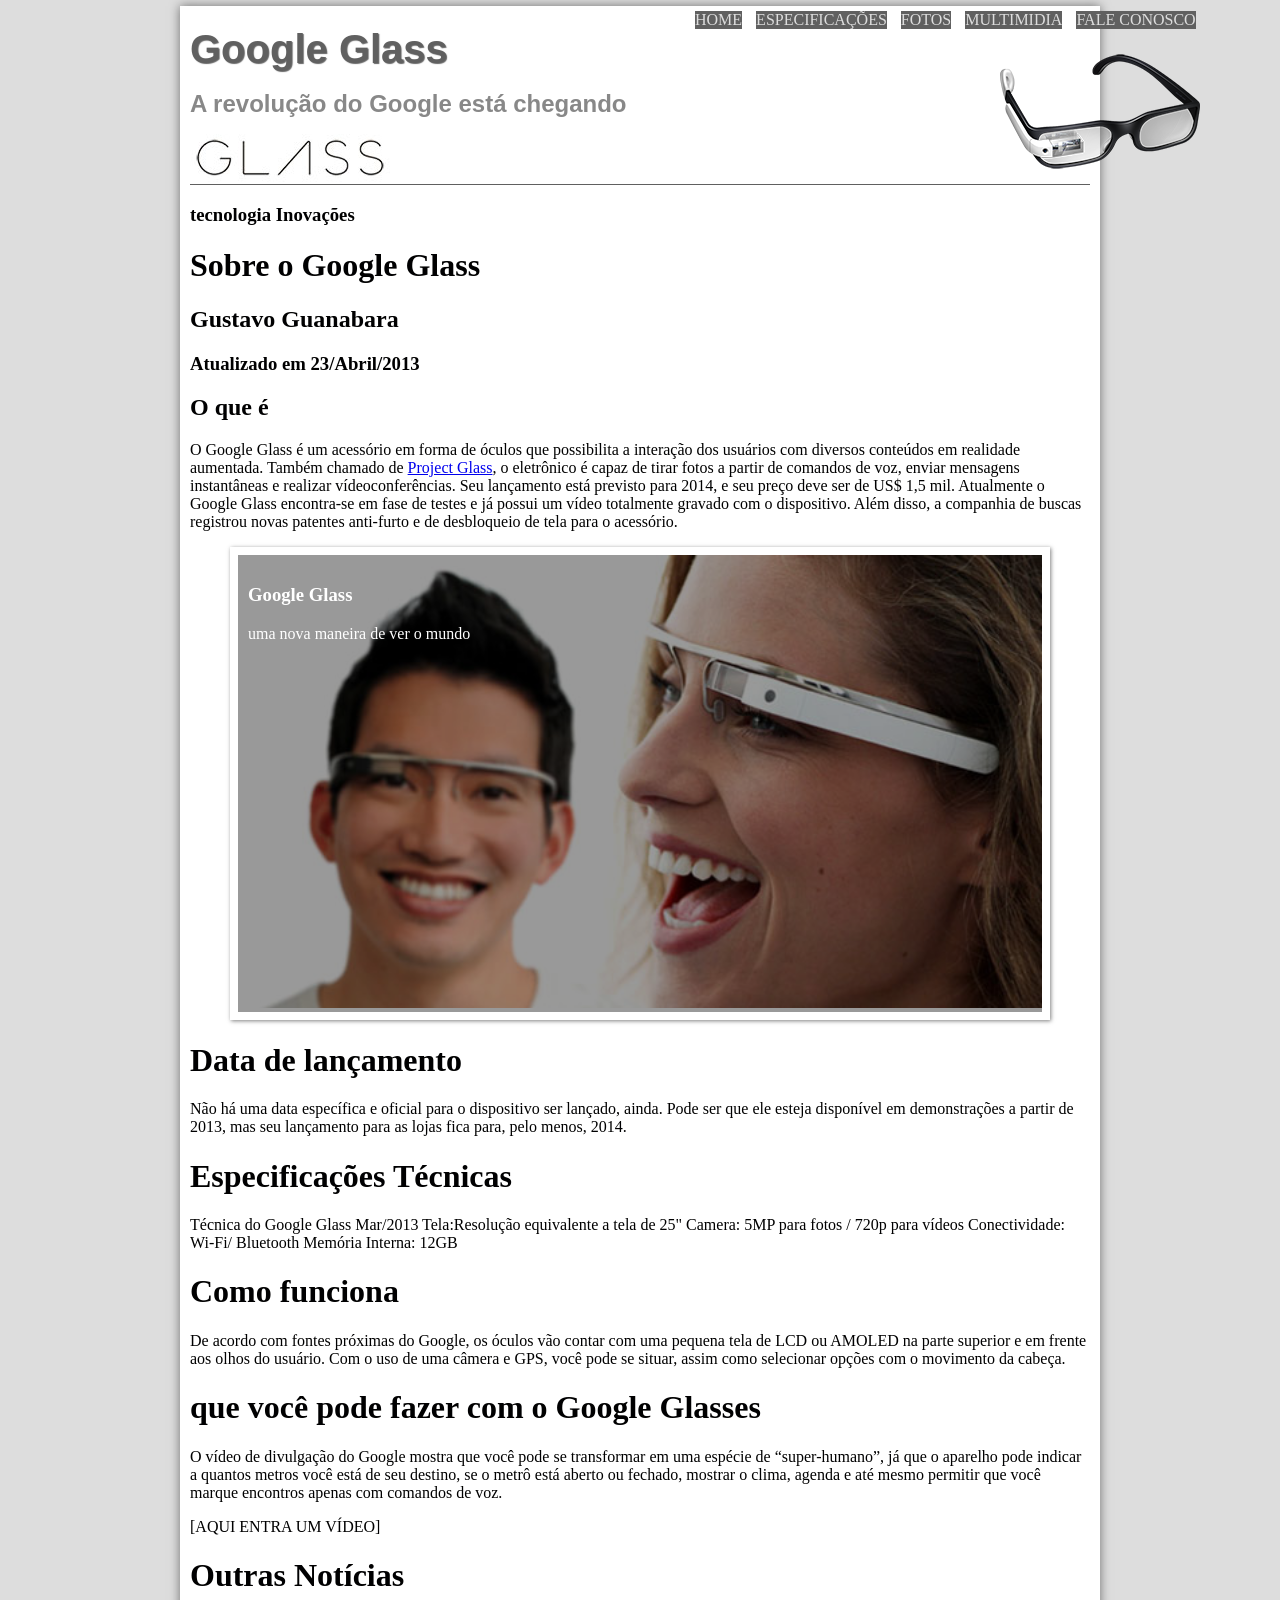
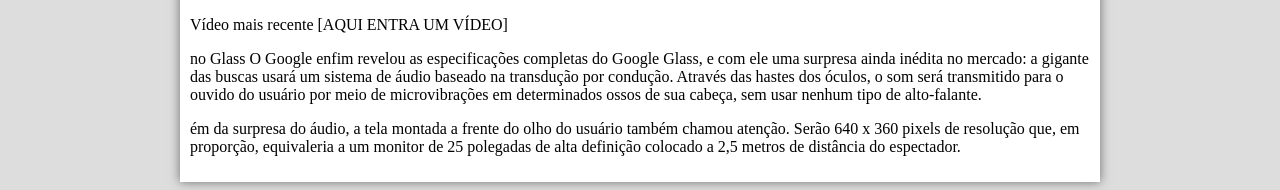
==== index.html @ c2c176f0 "versão 1.1" ====
<!DOCTYPE html>
<html lang="pt-br">

<head>
    <meta charset="utf-8"/>
    <title>Tudo sobre Google Glass</title>
</head>
<link rel="stylesheet" type="text/css" href="_css/estilo.css"/>
<body>
<div id="interface">

    <header id="cabecalho">
    <hgroup>
        <h1 class="googleglass">Google Glass</h1>
        <h2 class="revolucao">A revolução do Google está chegando</h2>
    </hgroup>

    <img id="icone" src="_imagens/glass-oculos-preto-peq.png.png" alt="Óculos inteligentes Google Glass pretos, apresentados como produto; não há pessoa, cenário ou texto visível.">

<nav id ="menu">
<h1>menu Principal</h1>
   <ol type="1">
     <li><a href="=index.html">home</a></li>
     <li><a href="aspecs.html">especificações</a></li>
     <li><a href="fotos.html">fotos</a></li>
     <li><a href="multimidia.html">multimidia</a></li>
     <li><a href="fale-conosco.html">Fale conosco</a></li>
   </ol>
</nav>
    </header>

<hgroup>
<h3>tecnologia Inovações</h3>
<h1>Sobre o Google Glass</h1>
<h2>Gustavo Guanabara</h2>
<h3>Atualizado em 23/Abril/2013</h3>
</hgroup>

<h2>O que é</h2> 
<p>O Google Glass é um acessório em forma de óculos que possibilita a interação dos usuários com diversos conteúdos em realidade aumentada. Também chamado de <a href="http://glass.google.cóm" target="_blank">Project Glass</a>, o eletrônico é capaz de tirar fotos a partir de comandos de voz, enviar mensagens instantâneas e realizar vídeoconferências. Seu lançamento está previsto para 2014, e seu preço deve ser de US$ 1,5 mil. Atualmente o Google Glass encontra-se em fase de testes e já possui um vídeo totalmente gravado com o dispositivo. Além disso, a companhia de buscas registrou novas patentes anti-furto e de desbloqueio de tela para o acessório.</p>

<figure class="foto-legenda">
    <img src="_imagens/glass-quadro-homem-mulher.jpg" alt="Homem e mulher usando o Google Glass em uma sala de estar. Eles estão atentos ao dispositivo na frente dos olhos, em uma pose natural de uso cotidiano. O ambiente é acolhedor e moderno, com móveis simples, iluminação suave e aparência doméstica. Nenhum texto visível. Tom geral calmo e contemporâneo.">
      <figcaption>
         <h3>Google Glass</h3>
         <p>uma nova maneira de ver o mundo</p>
    </figcaption>
</figure>


<h1>Data de lançamento</h1>
<p>Não há uma data específica e oficial para o dispositivo ser lançado, ainda. Pode ser que ele esteja disponível em demonstrações a partir de 2013, mas seu lançamento para as lojas fica para, pelo menos, 2014.</p>

<h1>Especificações Técnicas</h1>
 Técnica do Google Glass Mar/2013

Tela:Resolução equivalente a tela de 25"
Camera: 5MP para fotos / 720p para vídeos
Conectividade: Wi-Fi/ Bluetooth
Memória Interna: 12GB

<h1>Como funciona</h1>
<p>De acordo com fontes próximas do Google, os óculos vão contar com uma pequena tela de LCD ou AMOLED na parte superior e em frente aos olhos do usuário. Com o uso de uma câmera e GPS, você pode se situar, assim como selecionar opções com o movimento da cabeça.</p>

<h1> que você pode fazer com o Google Glasses</h1>
<p>O vídeo de divulgação do Google mostra que você pode se transformar em uma espécie de “super-humano”, já que o aparelho pode indicar a quantos metros você está de seu destino, se o metrô está aberto ou fechado, mostrar o clima, agenda e até mesmo permitir que você marque encontros apenas com comandos de voz.</p>

[AQUI ENTRA UM VÍDEO]

<h1>Outras Notícias</h1>
Vídeo mais recente

[AQUI ENTRA UM VÍDEO]

<p> no Glass
O Google enfim revelou as especificações completas do Google Glass, e com ele uma surpresa ainda inédita no mercado: a gigante das buscas usará um sistema de áudio baseado na transdução por condução. Através das hastes dos óculos, o som será transmitido para o ouvido do usuário por meio de microvibrações em determinados ossos de sua cabeça, sem usar nenhum tipo de alto-falante.</p>

<p>ém da surpresa do áudio, a tela montada a frente do olho do usuário também chamou atenção. Serão 640 x 360 pixels de resolução que, em proporção, equivaleria a um monitor de 25 polegadas de alta definição colocado a 2,5 metros de distância do espectador.</p>

</div>
</body>
</html>
---- _css/estilo.css ----
@charset "UTF-8";

body {
    background-color: #dddddd;
    color: rgb(0, 0, 0.5);
 
.googleglass{
    position:absolute;
    top: 0px;
    font-family: arial, sans-serif;
    font-size: 40px;
    color:#606060;
    text-shadow: 1px 1px 1px rgba(0, 0, 0, 0.6);
    padding: 0px;
}

.revolucao {
   font-family: arial, sans-serif;
   padding: 0px;
   color: #888;

   
}
 
div#interface {
    width: 900px;
    background-color: white;
    margin: -20px auto 0px auto;
    box-shadow: 0px 0px 10px rgba(0, 0, 0, 0.5);
    padding: 10px;
   }

   header#cabecalho img#icone {
    position: absolute;
      left: 1000px;
      top: 50px;
   }

   header#cabecalho {
      border-bottom: 1px #606060 solid ;
      height: 150px;
      background: url(../_imagens/glass-logo-peq.jpg) no-repeat 0px 100px;
}

 /* formatação de imagens com legenda */

 figure.foto-legenda {
    position: relative;
    border: 8px solid white;
    box-shadow: 1px 1px 4px rgba(0, 0, 0, 0.5);
 }

 figure.foto-legenda img {
    width: 100%;
    height: 100%;
 }

 figure.foto-legenda figcaption {
    position: absolute;
    top: 0px;
    background-color: rgba(0, 0, 0, 0.4);
    color: white;
    width: 100%;
    height: 100%;
    padding: 10px;
    box-sizing: border-box;
    transition: opacity 0.5s;
   }

 figuere.foto-legenda:hover figcaption{
    opacity: 1;
   color: #606060;
    transition: 1s;
 }
 /* formatação do menu */
nav#menu{
   display:block;

}

 nav#menu ol{
    list-style: none;
    text-transform: uppercase;
    position: absolute;
    top: -10px;
    left: 650px;
    }

    nav#menu li{
        display:inline-block;
        background-color: #606060;
        margin: 5px;
        color: #dddddd;

/* Prefixed by https://autoprefixer.github.io
 * PostCSS: v8.5.15,
 * Autoprefixer: v10.5.0
 */

-webkit-transition: background-color 1s;
transition: background-color 1s;
    }

    nav#menu li:hover {
         background-color: #606060;
    }

    nav#menu h1 {
        display: none;
  }

  nav#menu a {
   color: #dddddd;
   text-decoration: none;

  }

  nav#menu a:hover {
    color: white;
  }

}
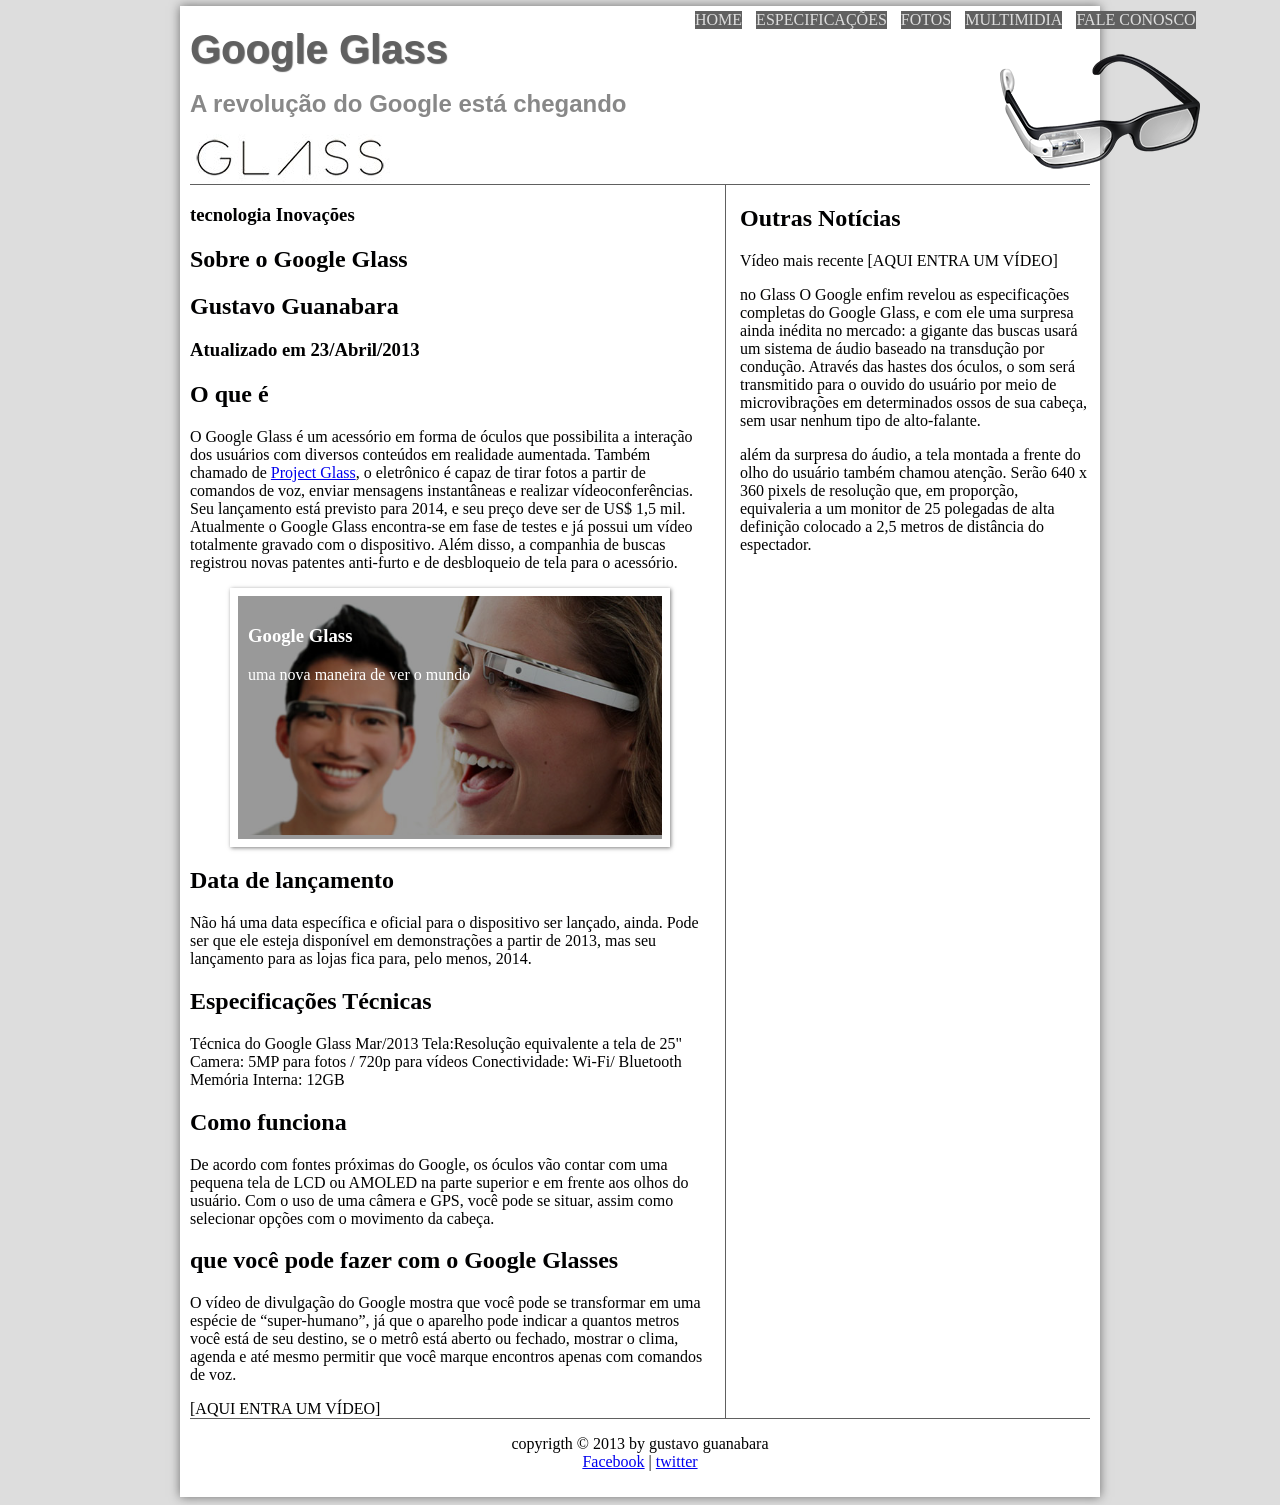
==== commit 5e4de4a6: "1.4" ====
--- a/index.html
+++ b/index.html
@@ -28,6 +28,8 @@
    </ol>
 </nav>
     </header>
+
+<section id="corpo">
 
 <hgroup>
 <h3>tecnologia Inovações</h3>
@@ -67,6 +69,10 @@
 
 [AQUI ENTRA UM VÍDEO]
 
+</section>
+
+<aside id="lateral">
+
 <h1>Outras Notícias</h1>
 Vídeo mais recente
 
@@ -75,7 +81,17 @@
 <p> no Glass
 O Google enfim revelou as especificações completas do Google Glass, e com ele uma surpresa ainda inédita no mercado: a gigante das buscas usará um sistema de áudio baseado na transdução por condução. Através das hastes dos óculos, o som será transmitido para o ouvido do usuário por meio de microvibrações em determinados ossos de sua cabeça, sem usar nenhum tipo de alto-falante.</p>
 
-<p>ém da surpresa do áudio, a tela montada a frente do olho do usuário também chamou atenção. Serão 640 x 360 pixels de resolução que, em proporção, equivaleria a um monitor de 25 polegadas de alta definição colocado a 2,5 metros de distância do espectador.</p>
+
+<p>além da surpresa do áudio, a tela montada a frente do olho do usuário também chamou atenção. Serão 640 x 360 pixels de resolução que, em proporção, equivaleria a um monitor de 25 polegadas de alta definição colocado a 2,5 metros de distância do espectador.</p>
+ 
+</aside>
+
+<footer id="rodape">
+  <P>copyrigth &copy; 2013 by gustavo guanabara<br/>
+    <a href="http://facebook.com/cursosemvideo" target="_blank"> Facebook</a>  |
+    <a href="http://twitter.com/cursosemvideo" target="_blank">twitter</a> 
+  </P>
+</footer>
 
 </div>
 </body>
--- a/_css/estilo.css
+++ b/_css/estilo.css
@@ -1,5 +1,11 @@
 @charset "UTF-8";
 
+@import url('https://fonts.googleapis.com/css2?family=Titillium+Web:ital,wght@0,200;0,300;0,400;0,600;0,700;0,900;1,200;1,300;1,400;1,600;1,700&display=swap');
+
+@font-face {
+   font-family: 'fontelogo';
+   src: url(../_font/bubblegum-sans-regular.otf);
+}
 body {
     background-color: #dddddd;
     color: rgb(0, 0, 0.5);
@@ -7,7 +13,7 @@
 .googleglass{
     position:absolute;
     top: 0px;
-    font-family: arial, sans-serif;
+    font-family: 'fontlogo', sans-serif;
     font-size: 40px;
     color:#606060;
     text-shadow: 1px 1px 1px rgba(0, 0, 0, 0.6);
@@ -119,4 +125,27 @@
     color: white;
   }
 
+  section#corpo {
+   display: block;
+   width: 520px;
+   float: left;
+   border-right: 1px solid #606060;
+   padding-right: 15px;
+  }
+
+  aside#lateral {
+   display: block;
+   width: 350px;
+   float: right;
+  }
+
+  footer#rodape {
+   clear: both;
+   border-top: 1px solid #606060;
+  }
+
+  footer#rodape p {
+   text-align: center;
+  }
+
 }
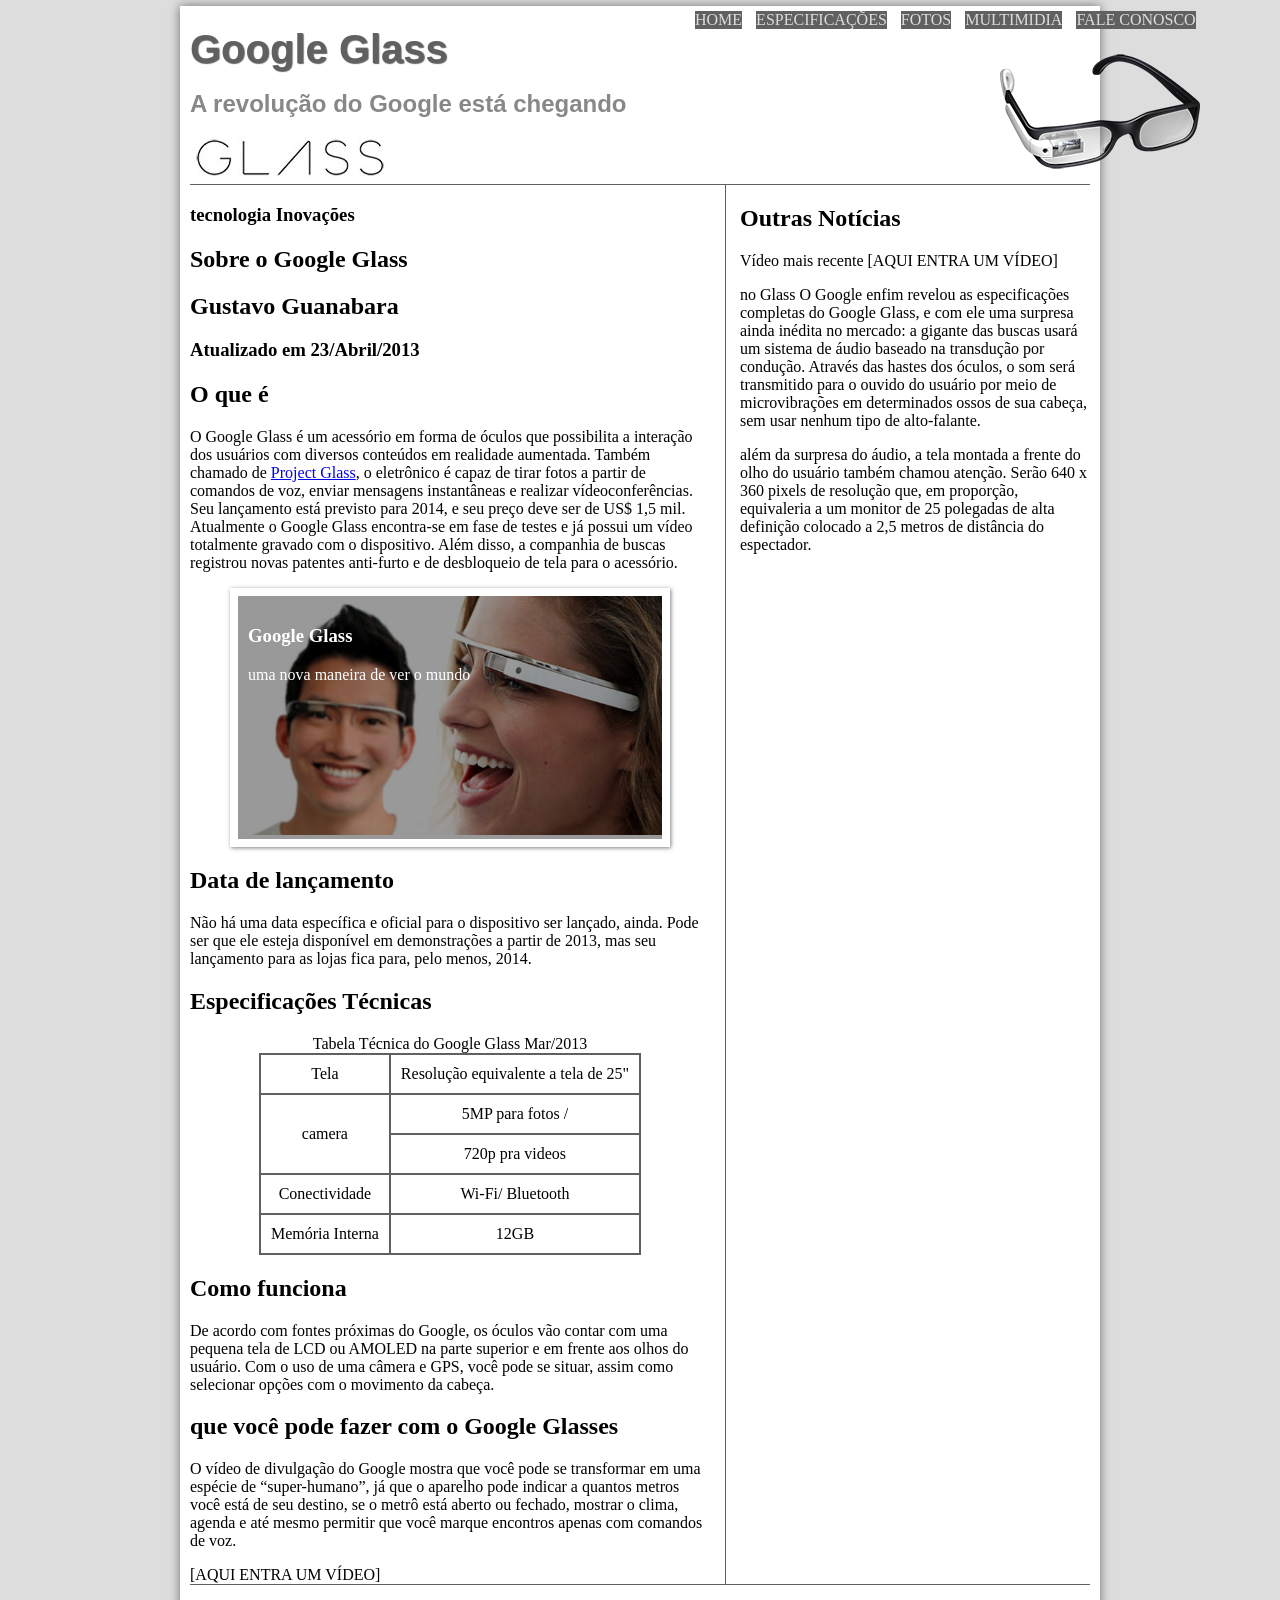
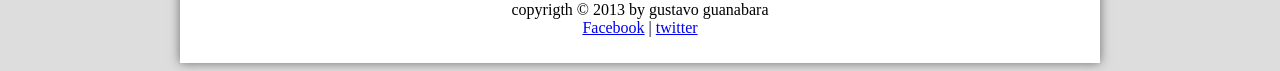
==== commit ffea0f78: "1.5" ====
--- a/index.html
+++ b/index.html
@@ -54,12 +54,17 @@
 <p>Não há uma data específica e oficial para o dispositivo ser lançado, ainda. Pode ser que ele esteja disponível em demonstrações a partir de 2013, mas seu lançamento para as lojas fica para, pelo menos, 2014.</p>
 
 <h1>Especificações Técnicas</h1>
- Técnica do Google Glass Mar/2013
 
-Tela:Resolução equivalente a tela de 25"
-Camera: 5MP para fotos / 720p para vídeos
-Conectividade: Wi-Fi/ Bluetooth
-Memória Interna: 12GB
+<table id="tabelaspec">
+ <caption>Tabela Técnica do Google Glass Mar/2013</caption>
+
+<tr><td>Tela</td><td>Resolução equivalente a tela de 25"</td> </tr>
+<tr><td rowspan="2">camera</td>  <td>5MP para fotos / </td> </tr>
+<tr><td>720p pra videos</td></tr>
+<tr><td>Conectividade</td> <td>Wi-Fi/ Bluetooth</td> </tr>
+<tr><td>Memória Interna</td> <td>12GB</td> </tr>
+
+</table>
 
 <h1>Como funciona</h1>
 <p>De acordo com fontes próximas do Google, os óculos vão contar com uma pequena tela de LCD ou AMOLED na parte superior e em frente aos olhos do usuário. Com o uso de uma câmera e GPS, você pode se situar, assim como selecionar opções com o movimento da cabeça.</p>
--- a/_css/estilo.css
+++ b/_css/estilo.css
@@ -133,6 +133,22 @@
    padding-right: 15px;
   }
 
+  table#tabelaspec {
+   border: 1px solid #606060;
+   border-spacing: 0px;
+   margin-left: auto;
+   margin-right: auto;
+
+  }
+
+  table#tabelaspec td {
+   border: 1px solid #606060;
+   padding: 10px;
+   text-align: center;
+   vertical-align: auto;
+  }
+
+
   aside#lateral {
    display: block;
    width: 350px;
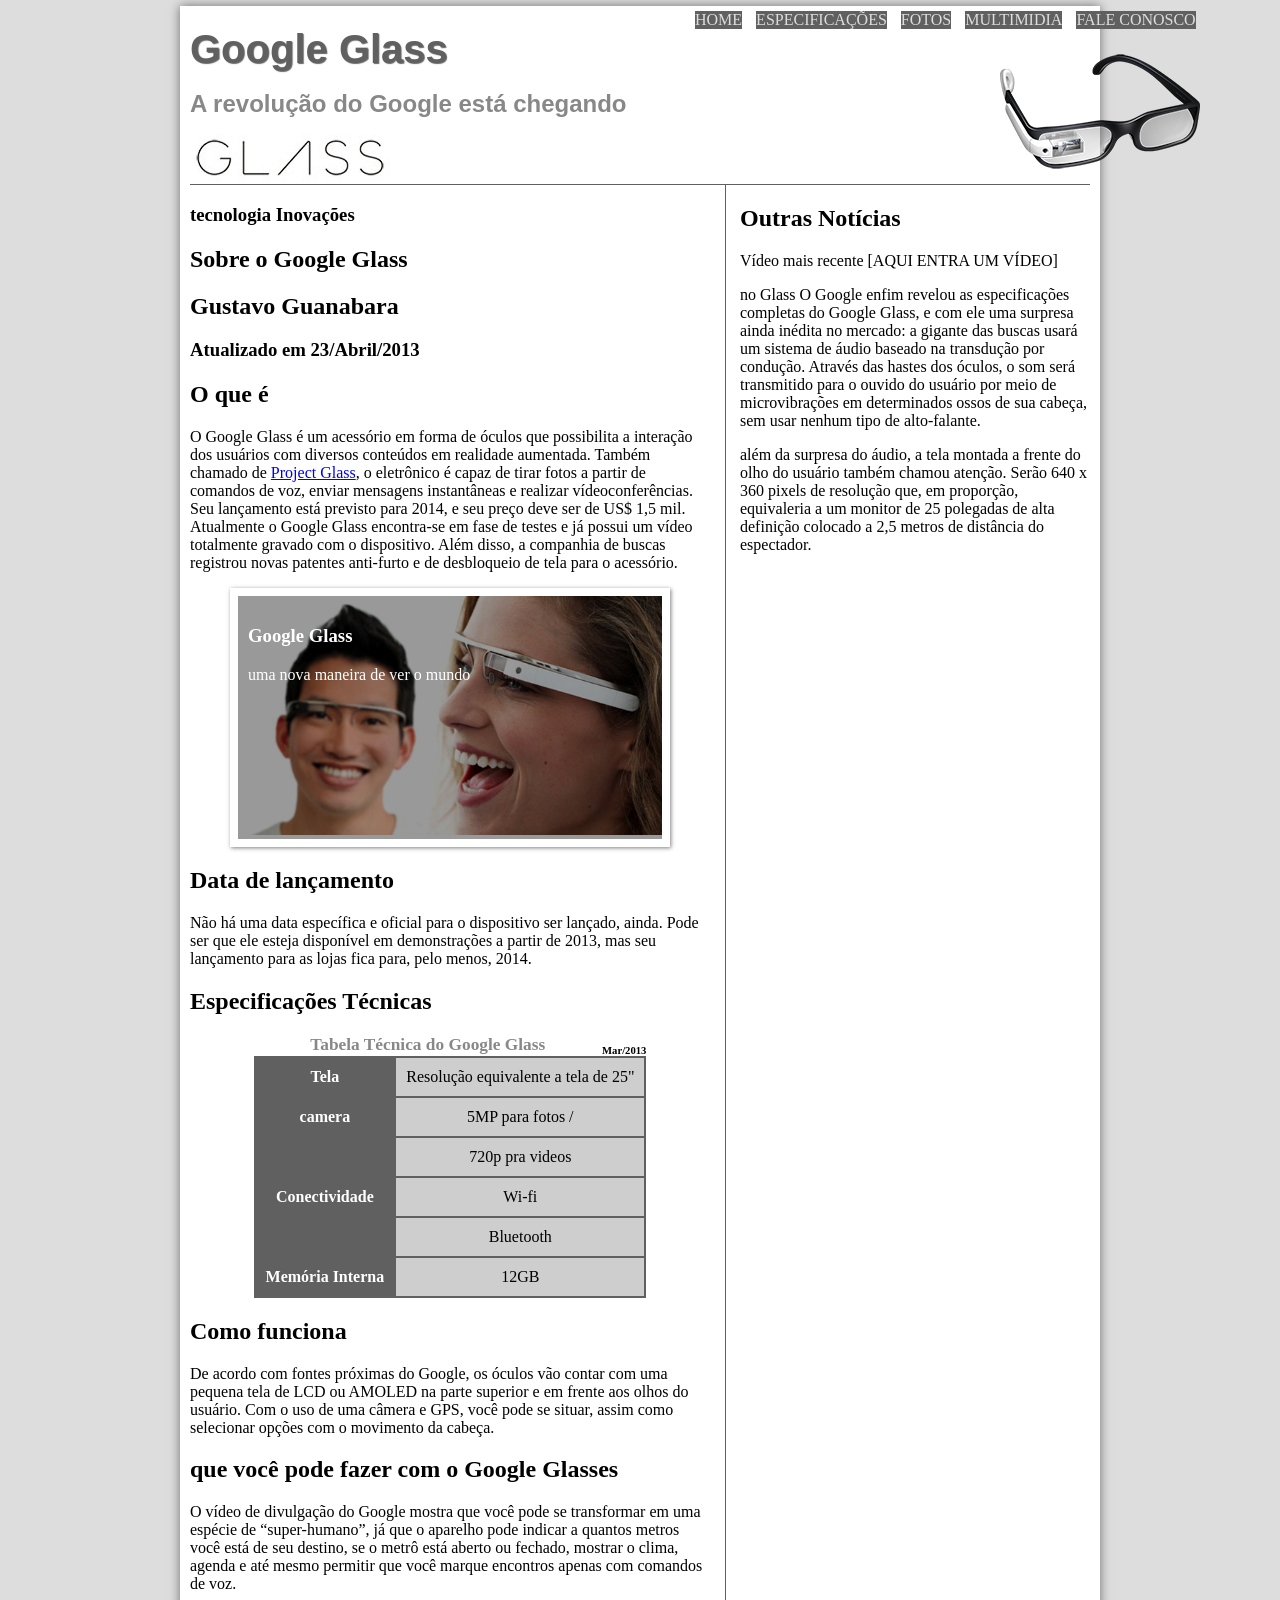
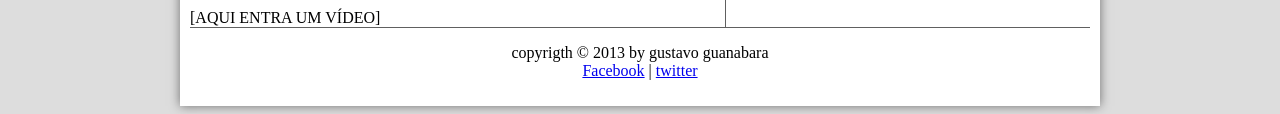
==== commit 1875609a: "1.6" ====
--- a/index.html
+++ b/index.html
@@ -56,13 +56,16 @@
 <h1>Especificações Técnicas</h1>
 
 <table id="tabelaspec">
- <caption>Tabela Técnica do Google Glass Mar/2013</caption>
+ <caption>Tabela Técnica do Google Glass <span>Mar/2013</span></caption>
 
-<tr><td>Tela</td><td>Resolução equivalente a tela de 25"</td> </tr>
-<tr><td rowspan="2">camera</td>  <td>5MP para fotos / </td> </tr>
-<tr><td>720p pra videos</td></tr>
-<tr><td>Conectividade</td> <td>Wi-Fi/ Bluetooth</td> </tr>
-<tr><td>Memória Interna</td> <td>12GB</td> </tr>
+<tr><td class="ce">Tela</td><td class="cd">Resolução equivalente a tela de 25"</td> </tr>
+
+<tr><td rowspan="2" class="ce">camera</td>  <td class="cd">5MP para fotos / </td> </tr>
+
+<tr><td class="cd">720p pra videos</td></tr>
+
+<tr><td rowspan="2"class="ce">Conectividade</td> <td class="cd">Wi-fi</td> <tr><td class="cd">Bluetooth</td> </tr>
+<tr><td class="ce">Memória Interna</td> <td class="cd">12GB</td> </tr>
 
 </table>
 
--- a/_css/estilo.css
+++ b/_css/estilo.css
@@ -145,9 +145,34 @@
    border: 1px solid #606060;
    padding: 10px;
    text-align: center;
-   vertical-align: auto;
+   vertical-align: middle;
   }
 
+   table#tabelaspec td.ce {
+   color: #ffffff;
+   background-color: #606060;
+   vertical-align: top;
+   font-weight: bold;
+   }
+
+   table#tabelaspec td.cd {
+      background-color: #cecece;
+   
+   }
+
+   table#tabelaspec caption {
+      color:#888888;
+      font-size: 13pt;
+      font-weight: bolder;
+   }
+
+   table#tabelaspec caption span {
+      display: block;
+      float:right;
+      color: black;
+      font-size: 8pt;
+      margin-top: 10px;
+   }
 
   aside#lateral {
    display: block;
